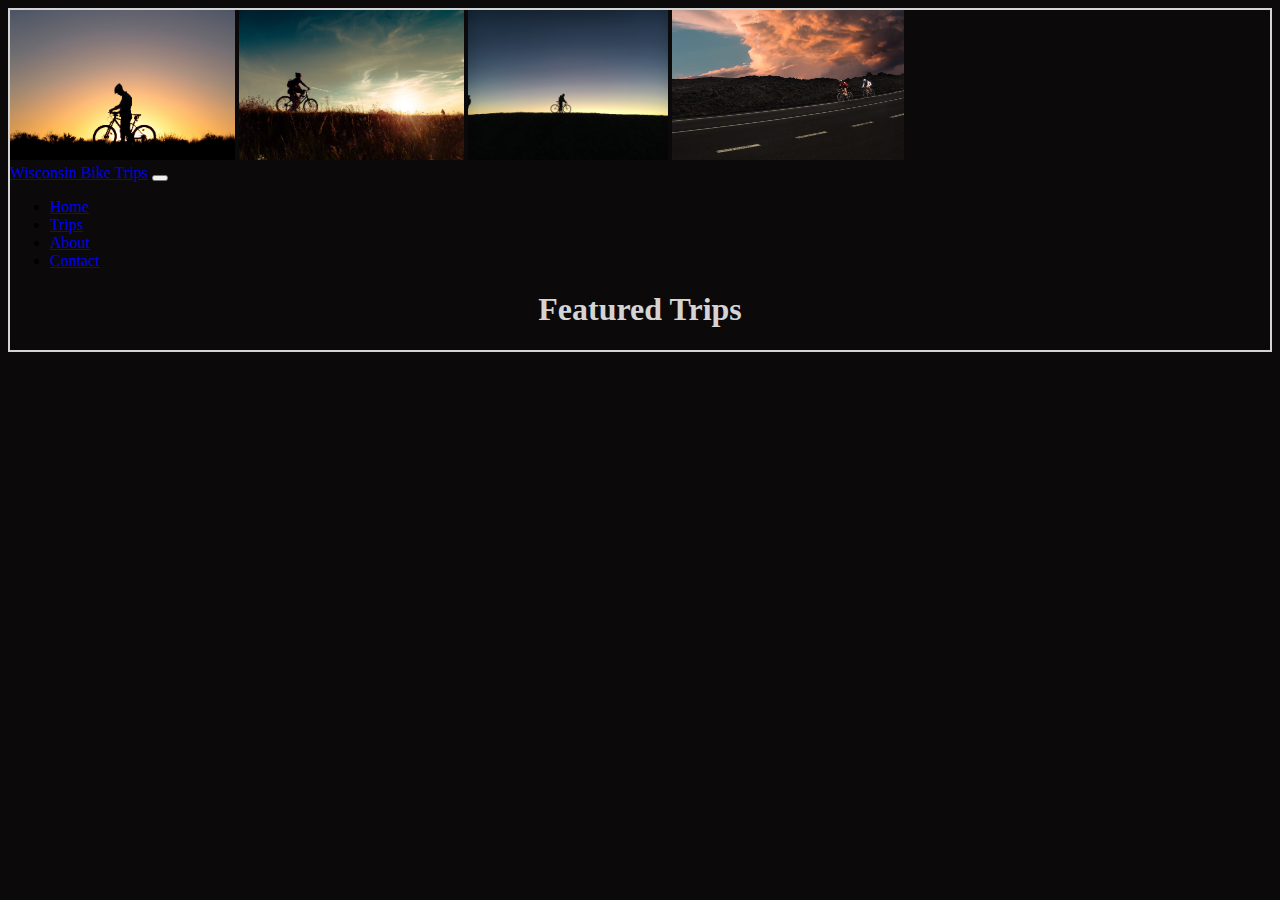
==== index.html @ e47078a1 "Add files via upload" ====
<!DOCTYPE html>
<html lang="en">

<head>
    <meta charset="UTF-8">
    <meta http-equiv="X-UA-Compatible" content="IE=edge">
    <meta name="viewport" content="width=device-width, initial-scale=1.0">
    <title>Wisconsin Bike Trips</title>
    <link href="https://cdn.jsdelivr.net/npm/bootstrap@5.0.2/dist/css/bootstrap.min.css" rel="stylesheet"
        integrity="sha384-EVSTQN3/azprG1Anm3QDgpJLIm9Nao0Yz1ztcQTwFspd3yD65VohhpuuCOmLASjC" crossorigin="anonymous">
    <link rel="stylesheet" href="style.css">
</head>

<body>
    <div class="container">
        <header>
            <div class="row">
                <img class="header col-3" src="images/1.jpg" alt="Two Cyclists on Road">
                <img class="header col-3" src="images/2.jpg" alt="">
                <img class="header col-3" src="images/3.jpg" alt="">
                <img class="header col-3" src="images/4.jpg" alt="">
            </div>
        </header>


        <nav class="navbar navbar-expand-md navbar-dark bg-dark sticky-top">
            <a class="navbar-brand" href="#">Wisconsin Bike Trips</a>
            <button class="navbar-toggler" type="button" data-toggle="collapse" data-target="#navbarNav"
                aria-controls="navbarNav" aria-expanded="false" aria-label="Toggle navigation">
                <span class="navbar-toggler-icon"></span>
            </button>
            <div class="collapse navbar-collapse" id="navbarNav">
                <ul class="navbar-nav">
                    <li class="nav-item active">
                        <a class="nav-link" href="#">Home</a>
                    </li>
                    <li class="nav-item">
                        <a class="nav-link" href="#">Trips</a>
                    </li>
                    <li class="nav-item">
                        <a class="nav-link" href="about.html">About</a>
                    </li>
                    <li class="nav-item">
                        <a class="nav-link" href="#">Contact</a>
                    </li>
                </ul>
            </div>
        </nav>
        <div class="row">
            <h1>Featured Trips</h1>
        </div>


    </div>

    <script src="https://code.jquery.com/jquery-3.5.1.slim.min.js"
        integrity="sha384-DfXdz2htPH0lsSSs5nCTpuj/zy4C+OGpamoFVy38MVBnE+IbbVYUew+OrCXaRkfj" crossorigin="anonymous">
    </script>
    <script src="https://cdn.jsdelivr.net/npm/popper.js@1.16.1/dist/umd/popper.min.js"
        integrity="sha384-9/reFTGAW83EW2RDu2S0VKaIzap3H66lZH81PoYlFhbGU+6BZp6G7niu735Sk7lN" crossorigin="anonymous">
    </script>
    <script src="https://cdn.jsdelivr.net/npm/bootstrap@4.6.0/dist/js/bootstrap.min.js"
        integrity="sha384-+YQ4JLhjyBLPDQt//I+STsc9iw4uQqACwlvpslubQzn4u2UU2UFM80nGisd026JF" crossorigin="anonymous">
    </script>


</body>

</html>
---- style.css ----
/*https://coolors.co/0b090a-161a1d-660708-a4161a-ba181b-e5383b-b1a7a6-d3d3d3-f5f3f4-ffffff*/
body {
    background-color: hsla(330, 10%, 4%, 1);
}

.container {
    border: 2px solid hsla(0, 0%, 83%, 1);
    padding: 0px;

}

.header {
    height: 150px;
}


.navbar .bg-dark {
    color: white;
}





h1 {
    color: hsla(0, 0%, 83%, 1);
    font-weight: 900;
    text-align: center;
}
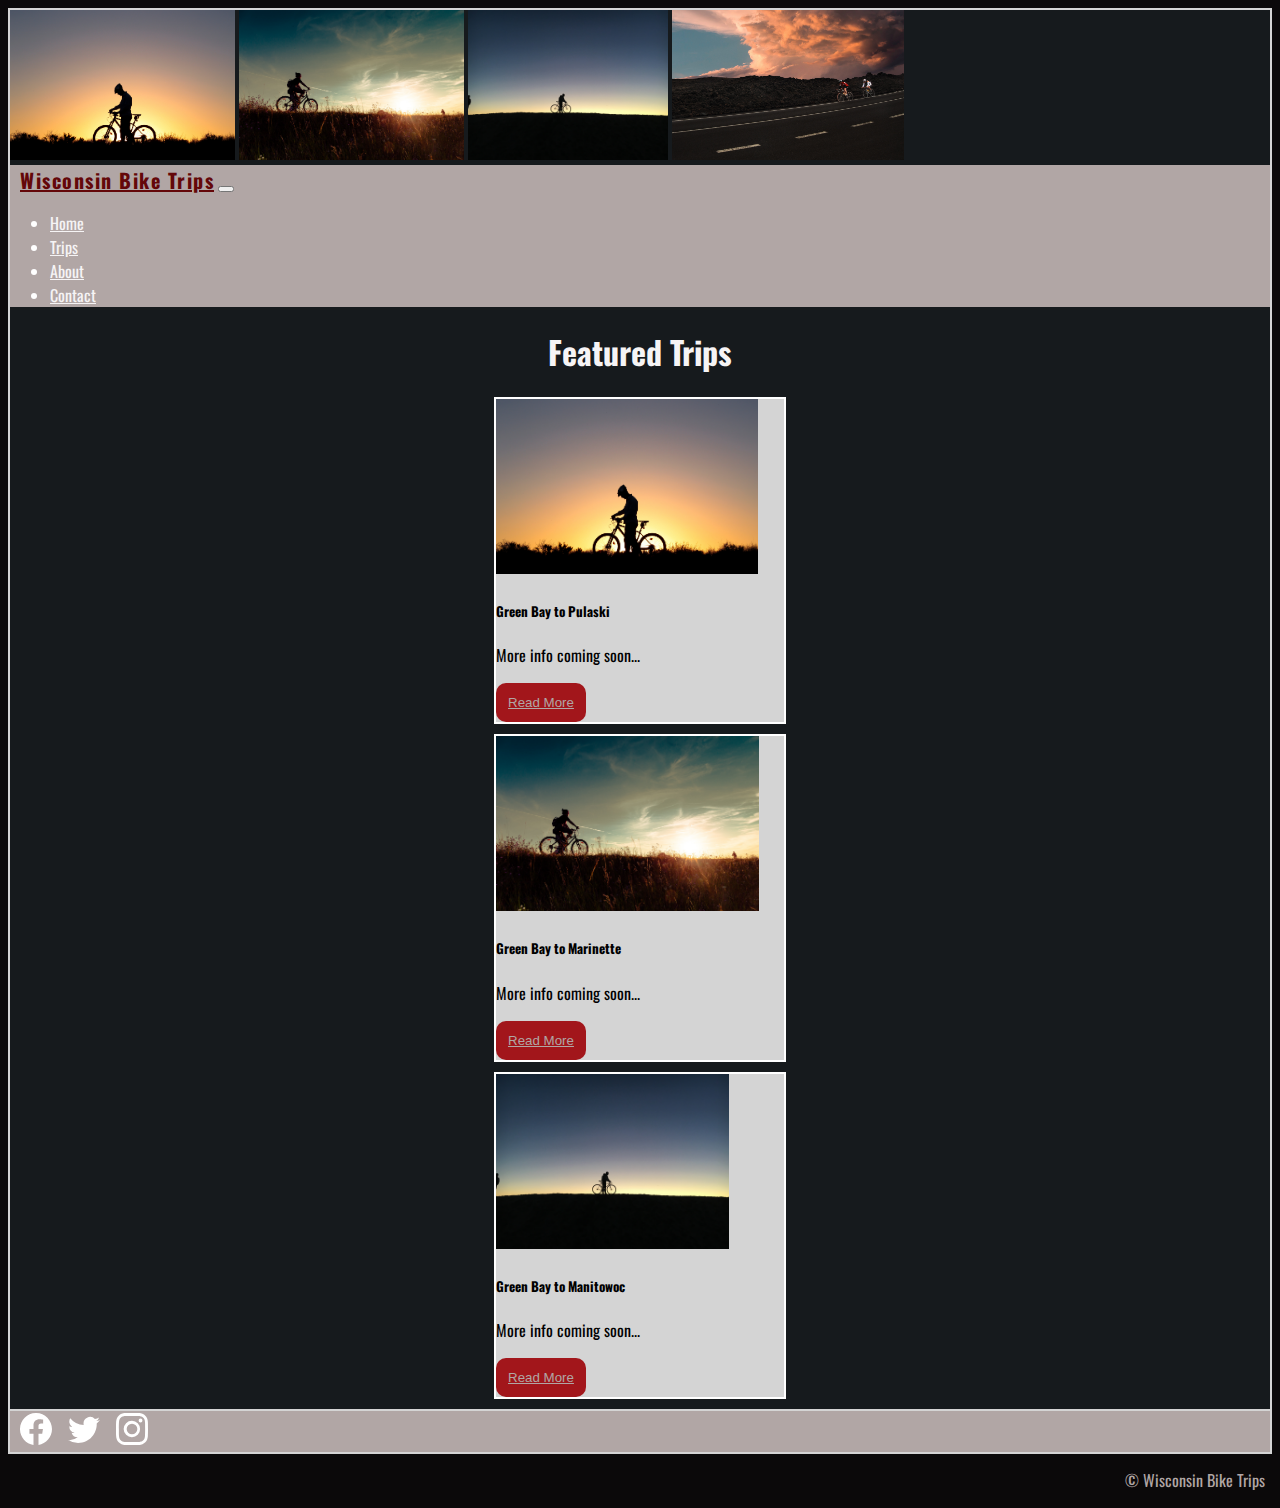
==== commit 31327b00: "Add files via upload" ====
--- a/index.html
+++ b/index.html
@@ -9,6 +9,10 @@
     <link href="https://cdn.jsdelivr.net/npm/bootstrap@5.0.2/dist/css/bootstrap.min.css" rel="stylesheet"
         integrity="sha384-EVSTQN3/azprG1Anm3QDgpJLIm9Nao0Yz1ztcQTwFspd3yD65VohhpuuCOmLASjC" crossorigin="anonymous">
     <link rel="stylesheet" href="style.css">
+    <link rel="preconnect" href="https://fonts.googleapis.com">
+    <link rel="preconnect" href="https://fonts.gstatic.com" crossorigin>
+    <link href="https://fonts.googleapis.com/css2?family=Oswald:wght@400;700&display=swap" rel="stylesheet">
+
 </head>
 
 <body>
@@ -23,7 +27,7 @@
         </header>
 
 
-        <nav class="navbar navbar-expand-md navbar-dark bg-dark sticky-top">
+        <nav id="mainNav" class="navbar navbar-expand-md navbar-dark sticky-top ">
             <a class="navbar-brand" href="#">Wisconsin Bike Trips</a>
             <button class="navbar-toggler" type="button" data-toggle="collapse" data-target="#navbarNav"
                 aria-controls="navbarNav" aria-expanded="false" aria-label="Toggle navigation">
@@ -50,8 +54,77 @@
             <h1>Featured Trips</h1>
         </div>
 
+        <div class="row align-items-center">
+            <div class="col">
+                <div class="card text-center" style="width: 18rem;">
+                    <img src="images/1.jpg" class="card-img-top" alt="...">
+                    <div class="card-body">
+                        <h5 class="card-title text-center">Green Bay to Pulaski</h5>
+                        <p class="card-text text-center">More info coming soon...</p>
+                        <button>
+                            <a href="index.html">Read More</a>
+                        </button>
+                    </div>
+                </div>
+            </div>
+            <div class="col">
+                <div class="card text-center" style="width: 18rem;">
+                    <img src="images/2.jpg" class="card-img-top" alt="...">
+                    <div class="card-body">
+                        <h5 class="card-title text-center">Green Bay to Marinette</h5>
+                        <p class="card-text text-center">More info coming soon...</p>
+                        <button>
+                            <a href="index.html">Read More</a>
+                        </button>
+                    </div>
+                </div>
+            </div>
+            <div class="col">
+                <div class="card text-center" style="width: 18rem;">
+                    <img src="images/3.jpg" class="card-img-top" alt="...">
+                    <div class="card-body">
+                        <h5 class="card-title text-center">Green Bay to Manitowoc</h5>
+                        <p class="card-text text-center">More info coming soon...</p>
+                        <button>
+                            <a href="index.html">Read More</a>
+                        </button>
+                    </div>
+                </div>
+            </div>
+        </div>
+
+        <footer>
+            <div class="col text-center">
+                <a href="">
+                    <svg xmlns=" http://www.w3.org/2000/svg" width="16" height="16" fill="currentColor"
+                        class="bi bi-facebook" viewBox="0 0 16 16">
+                        <path
+                            d="M16 8.049c0-4.446-3.582-8.05-8-8.05C3.58 0-.002 3.603-.002 8.05c0 4.017 2.926 7.347 6.75 7.951v-5.625h-2.03V8.05H6.75V6.275c0-2.017 1.195-3.131 3.022-3.131.876 0 1.791.157 1.791.157v1.98h-1.009c-.993 0-1.303.621-1.303 1.258v1.51h2.218l-.354 2.326H9.25V16c3.824-.604 6.75-3.934 6.75-7.951z" />
+                    </svg>
+                </a>
+                <a href="">
+                    <svg xmlns="http://www.w3.org/2000/svg" width="16" height="16" fill="currentColor"
+                        class="bi bi-twitter" viewBox="0 0 16 16">
+                        <path
+                            d="M5.026 15c6.038 0 9.341-5.003 9.341-9.334 0-.14 0-.282-.006-.422A6.685 6.685 0 0 0 16 3.542a6.658 6.658 0 0 1-1.889.518 3.301 3.301 0 0 0 1.447-1.817 6.533 6.533 0 0 1-2.087.793A3.286 3.286 0 0 0 7.875 6.03a9.325 9.325 0 0 1-6.767-3.429 3.289 3.289 0 0 0 1.018 4.382A3.323 3.323 0 0 1 .64 6.575v.045a3.288 3.288 0 0 0 2.632 3.218 3.203 3.203 0 0 1-.865.115 3.23 3.23 0 0 1-.614-.057 3.283 3.283 0 0 0 3.067 2.277A6.588 6.588 0 0 1 .78 13.58a6.32 6.32 0 0 1-.78-.045A9.344 9.344 0 0 0 5.026 15z" />
+                    </svg>
+                </a>
+                <a href="">
+                    <svg xmlns="http://www.w3.org/2000/svg" width="16" height="16" fill="currentColor"
+                        class="bi bi-instagram" viewBox="0 0 16 16">
+                        <path
+                            d="M8 0C5.829 0 5.556.01 4.703.048 3.85.088 3.269.222 2.76.42a3.917 3.917 0 0 0-1.417.923A3.927 3.927 0 0 0 .42 2.76C.222 3.268.087 3.85.048 4.7.01 5.555 0 5.827 0 8.001c0 2.172.01 2.444.048 3.297.04.852.174 1.433.372 1.942.205.526.478.972.923 1.417.444.445.89.719 1.416.923.51.198 1.09.333 1.942.372C5.555 15.99 5.827 16 8 16s2.444-.01 3.298-.048c.851-.04 1.434-.174 1.943-.372a3.916 3.916 0 0 0 1.416-.923c.445-.445.718-.891.923-1.417.197-.509.332-1.09.372-1.942C15.99 10.445 16 10.173 16 8s-.01-2.445-.048-3.299c-.04-.851-.175-1.433-.372-1.941a3.926 3.926 0 0 0-.923-1.417A3.911 3.911 0 0 0 13.24.42c-.51-.198-1.092-.333-1.943-.372C10.443.01 10.172 0 7.998 0h.003zm-.717 1.442h.718c2.136 0 2.389.007 3.232.046.78.035 1.204.166 1.486.275.373.145.64.319.92.599.28.28.453.546.598.92.11.281.24.705.275 1.485.039.843.047 1.096.047 3.231s-.008 2.389-.047 3.232c-.035.78-.166 1.203-.275 1.485a2.47 2.47 0 0 1-.599.919c-.28.28-.546.453-.92.598-.28.11-.704.24-1.485.276-.843.038-1.096.047-3.232.047s-2.39-.009-3.233-.047c-.78-.036-1.203-.166-1.485-.276a2.478 2.478 0 0 1-.92-.598 2.48 2.48 0 0 1-.6-.92c-.109-.281-.24-.705-.275-1.485-.038-.843-.046-1.096-.046-3.233 0-2.136.008-2.388.046-3.231.036-.78.166-1.204.276-1.486.145-.373.319-.64.599-.92.28-.28.546-.453.92-.598.282-.11.705-.24 1.485-.276.738-.034 1.024-.044 2.515-.045v.002zm4.988 1.328a.96.96 0 1 0 0 1.92.96.96 0 0 0 0-1.92zm-4.27 1.122a4.109 4.109 0 1 0 0 8.217 4.109 4.109 0 0 0 0-8.217zm0 1.441a2.667 2.667 0 1 1 0 5.334 2.667 2.667 0 0 1 0-5.334z" />
+                    </svg>
+                </a>
+            </div>
+            <p>&copy; Wisconsin Bike Trips</p>
+        </footer>
+
+
 
     </div>
+
+
 
     <script src="https://code.jquery.com/jquery-3.5.1.slim.min.js"
         integrity="sha384-DfXdz2htPH0lsSSs5nCTpuj/zy4C+OGpamoFVy38MVBnE+IbbVYUew+OrCXaRkfj" crossorigin="anonymous">
--- a/style.css
+++ b/style.css
@@ -1,4 +1,5 @@
 /*https://coolors.co/0b090a-161a1d-660708-a4161a-ba181b-e5383b-b1a7a6-d3d3d3-f5f3f4-ffffff*/
+
 body {
     background-color: hsla(330, 10%, 4%, 1);
 }
@@ -6,7 +7,8 @@
 .container {
     border: 2px solid hsla(0, 0%, 83%, 1);
     padding: 0px;
-
+    background-color: hsla(206, 14%, 10%, 1);
+    font-family: 'Oswald', sans-serif;
 }
 
 .header {
@@ -14,16 +16,104 @@
 }
 
 
-.navbar .bg-dark {
+.navbar {
+    background-color: hsla(5, 7%, 67%, 1);
     color: white;
+}
+
+#mainNav .navbar-brand {
+    padding-left: 10px;
+    color: hsla(359, 87%, 21%, 1);
+    font-weight: 700;
+    letter-spacing: 1.5px;
+    font-size: 1.25em;
+}
+
+#mainNav .nav-link {
+    color: hsla(330, 9%, 96%, 1);
+}
+
+.active {
+    text-decoration: underline;
+
+}
+
+#mainNav .nav-link:hover {
+    text-decoration: underline;
+    font-size: 1.25em;
 }
 
 
 
+h1 {
+    color: hsla(330, 9%, 96%, 1);
+    font-weight: 900;
+    text-align: center;
+}
+
+.card {
+    margin: auto;
+    margin-bottom: 10px;
+    background-color: hsla(0, 0%, 83%, 1);
+    border: 2px solid white;
+}
+
+.btn {
+    margin: auto;
+}
+
+.card img {
+    width: auto;
+    height: 175px;
+}
+
+.card button {
+    margin: auto;
+    background-color: hsla(358, 76%, 36%, 1);
+    color: white;
+    border: 2px solid transparent;
+    padding: 10px;
+    border-radius: 10px;
+}
+
+.card button:hover {
+    font-size: 1.15em;
+    transition: ease-in .5s;
+}
+
+.card button:active {
+    border-radius: 0px;
+    border: 2px solid white;
+    transition: ease-in .5s;
+}
 
 
-h1 {
-    color: hsla(0, 0%, 83%, 1);
-    font-weight: 900;
-    text-align: center;
+svg {
+    width: 2em;
+    height: 2em;
+    fill: white;
+    padding: 2px;
+    padding-left: 10px;
+    display: inline;
+}
+
+a {
+    overflow: hidden;
+    color: hsla(5, 7%, 67%, 1);
+}
+
+a:hover {
+    overflow: hidden;
+    color: hsla(5, 7%, 67%, 1);
+}
+
+footer {
+    background-color: hsla(5, 7%, 67%, 1);
+    border-top: 2px solid hsla(0, 0%, 83%, 1);
+}
+
+footer p {
+    float: right;
+    padding-right: 5px;
+    color: hsla(5, 7%, 67%, 1);
 }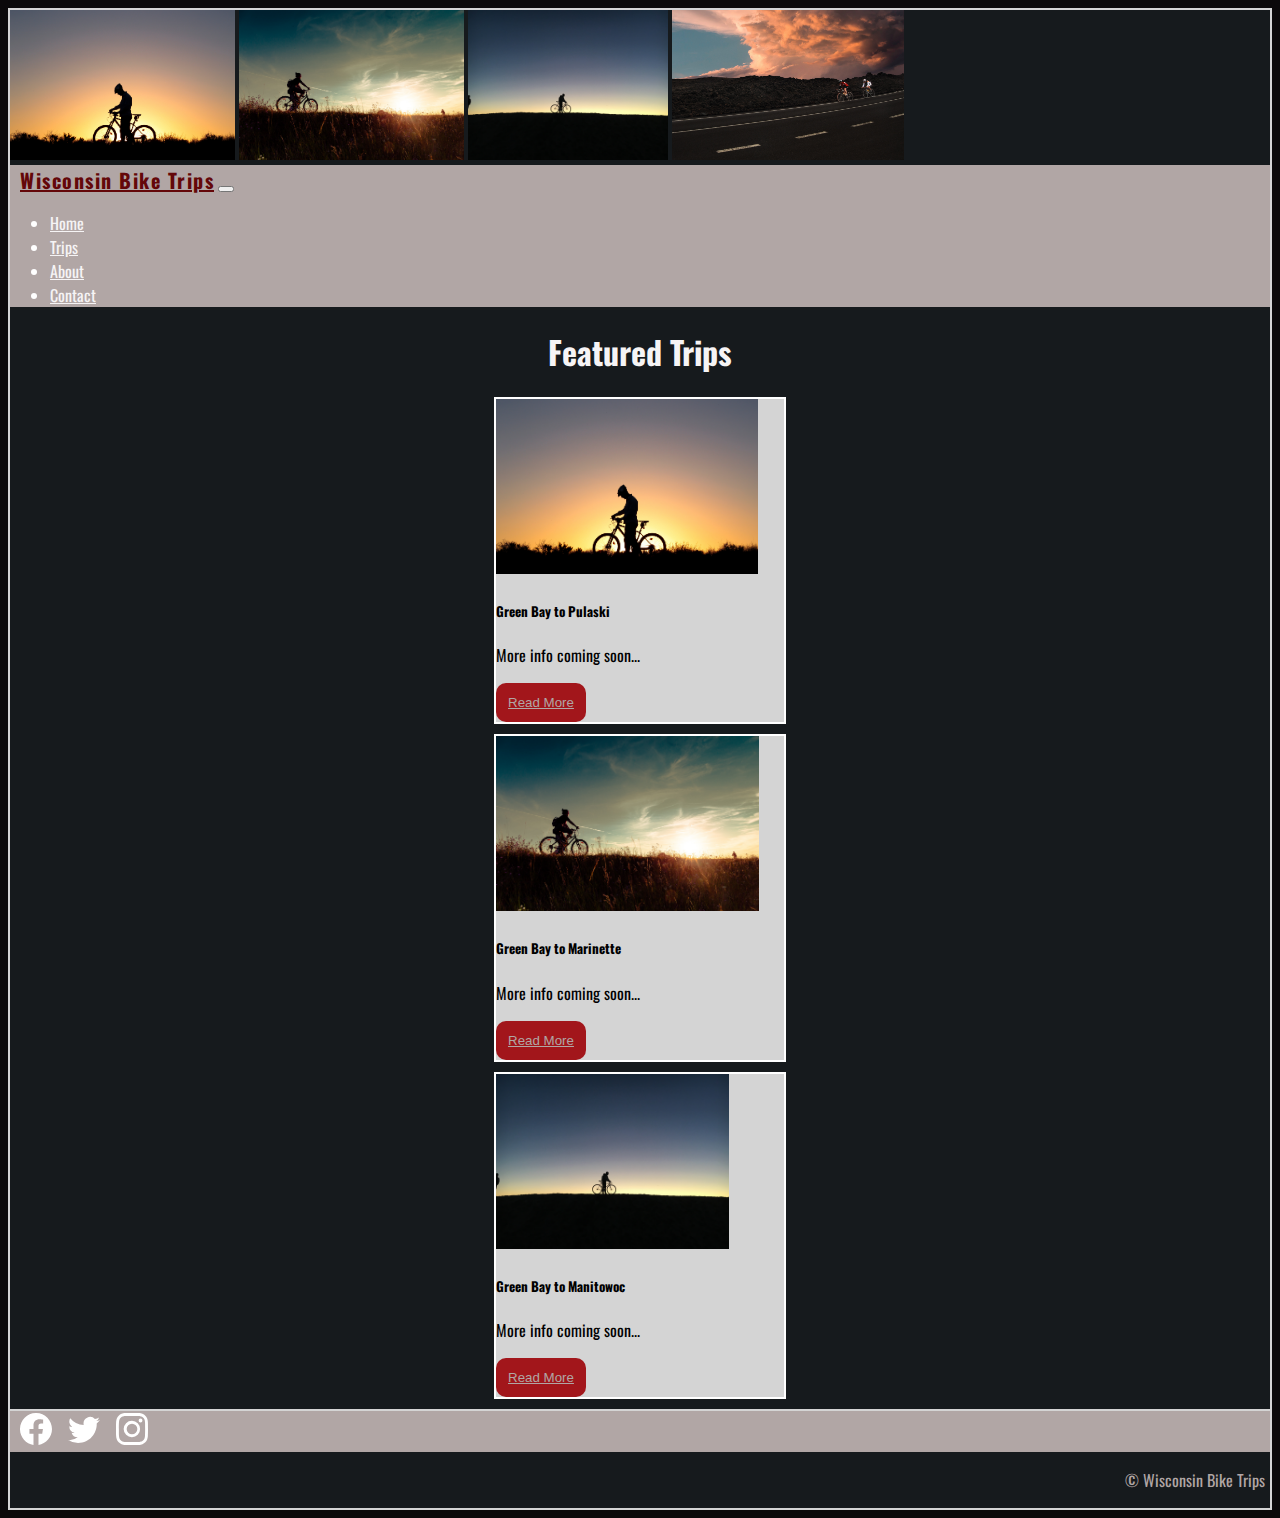
==== commit 59a83801: "Add files via upload" ====
--- a/index.html
+++ b/index.html
@@ -18,7 +18,7 @@
 <body>
     <div class="container">
         <header>
-            <div class="row">
+            <div class="row d-none d-sm-inline">
                 <img class="header col-3" src="images/1.jpg" alt="Two Cyclists on Road">
                 <img class="header col-3" src="images/2.jpg" alt="">
                 <img class="header col-3" src="images/3.jpg" alt="">
@@ -39,13 +39,13 @@
                         <a class="nav-link" href="#">Home</a>
                     </li>
                     <li class="nav-item">
-                        <a class="nav-link" href="#">Trips</a>
+                        <a class="nav-link" href="trips.html">Trips</a>
                     </li>
                     <li class="nav-item">
                         <a class="nav-link" href="about.html">About</a>
                     </li>
                     <li class="nav-item">
-                        <a class="nav-link" href="#">Contact</a>
+                        <a class="nav-link" href="contact.html">Contact</a>
                     </li>
                 </ul>
             </div>
--- a/style.css
+++ b/style.css
@@ -9,12 +9,12 @@
     padding: 0px;
     background-color: hsla(206, 14%, 10%, 1);
     font-family: 'Oswald', sans-serif;
+    overflow: hidden;
 }
 
 .header {
     height: 150px;
 }
-
 
 .navbar {
     background-color: hsla(5, 7%, 67%, 1);
@@ -87,7 +87,6 @@
     transition: ease-in .5s;
 }
 
-
 svg {
     width: 2em;
     height: 2em;
@@ -107,6 +106,21 @@
     color: hsla(5, 7%, 67%, 1);
 }
 
+.about {
+    color: white;
+
+}
+
+#contactForm {
+    color: white;
+
+}
+
+#contactForm label {
+    float: right;
+    padding-left: 25px;
+}
+
 footer {
     background-color: hsla(5, 7%, 67%, 1);
     border-top: 2px solid hsla(0, 0%, 83%, 1);
